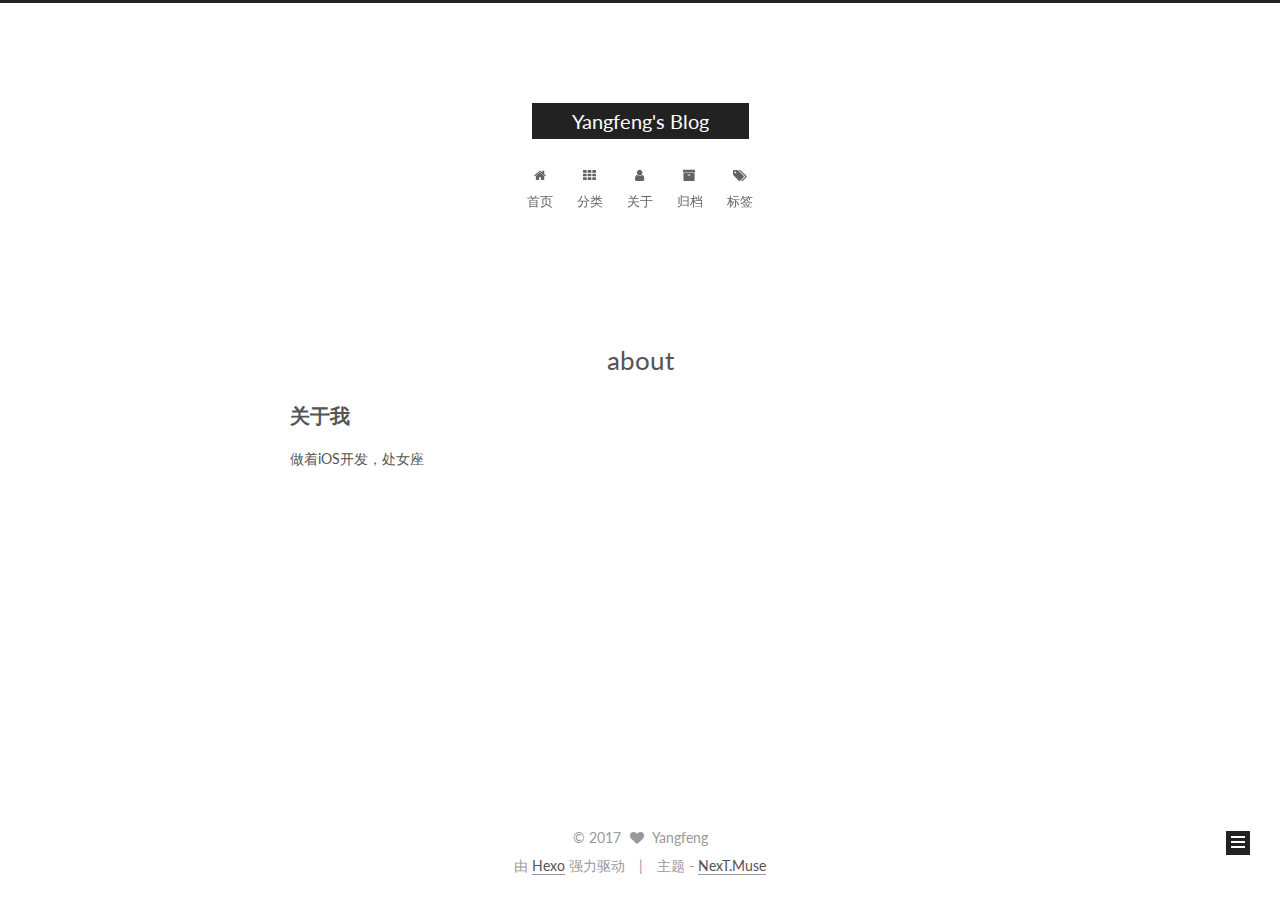
==== about/index.html @ 273f5081 "Site updated: 2017-03-14 10:47:16" ====
<!doctype html>



  


<html class="theme-next muse use-motion" lang="zh-Hans">
<head>
  <meta charset="UTF-8"/>
<meta http-equiv="X-UA-Compatible" content="IE=edge" />
<meta name="viewport" content="width=device-width, initial-scale=1, maximum-scale=1"/>



<meta http-equiv="Cache-Control" content="no-transform" />
<meta http-equiv="Cache-Control" content="no-siteapp" />















  
  
  <link href="/lib/fancybox/source/jquery.fancybox.css?v=2.1.5" rel="stylesheet" type="text/css" />




  
  
  
  

  
    
    
  

  

  

  

  

  
    
    
    <link href="//fonts.googleapis.com/css?family=Lato:300,300italic,400,400italic,700,700italic&subset=latin,latin-ext" rel="stylesheet" type="text/css">
  






<link href="/lib/font-awesome/css/font-awesome.min.css?v=4.6.2" rel="stylesheet" type="text/css" />

<link href="/css/main.css?v=5.1.0" rel="stylesheet" type="text/css" />


  <meta name="keywords" content="Hexo, NexT" />








  <link rel="shortcut icon" type="image/x-icon" href="/favicon.ico?v=5.1.0" />






<meta name="description" content="关于我做着iOS开发，处女座">
<meta property="og:type" content="website">
<meta property="og:title" content="about">
<meta property="og:url" content="http://yoursite.com/about/index.html">
<meta property="og:site_name" content="Yangfeng's Blog">
<meta property="og:description" content="关于我做着iOS开发，处女座">
<meta property="og:updated_time" content="2016-10-11T06:10:54.000Z">
<meta name="twitter:card" content="summary">
<meta name="twitter:title" content="about">
<meta name="twitter:description" content="关于我做着iOS开发，处女座">



<script type="text/javascript" id="hexo.configurations">
  var NexT = window.NexT || {};
  var CONFIG = {
    root: '/',
    scheme: 'Muse',
    sidebar: {"position":"left","display":"post","offset":12,"offset_float":0,"b2t":false,"scrollpercent":false},
    fancybox: true,
    motion: true,
    duoshuo: {
      userId: '0',
      author: '博主'
    },
    algolia: {
      applicationID: '',
      apiKey: '',
      indexName: '',
      hits: {"per_page":10},
      labels: {"input_placeholder":"Search for Posts","hits_empty":"We didn't find any results for the search: ${query}","hits_stats":"${hits} results found in ${time} ms"}
    }
  };
</script>



  <link rel="canonical" href="http://yoursite.com/about/"/>





  <title>
  

  
    about | Yangfeng's Blog
  
</title>
</head>

<body itemscope itemtype="http://schema.org/WebPage" lang="zh-Hans">

  














  
  
    
  

  <div class="container one-collumn sidebar-position-left  ">
    <div class="headband"></div>

    <header id="header" class="header" itemscope itemtype="http://schema.org/WPHeader">
      <div class="header-inner"><div class="site-brand-wrapper">
  <div class="site-meta ">
    

    <div class="custom-logo-site-title">
      <a href="/"  class="brand" rel="start">
        <span class="logo-line-before"><i></i></span>
        <span class="site-title">Yangfeng's Blog</span>
        <span class="logo-line-after"><i></i></span>
      </a>
    </div>
      
        <p class="site-subtitle"></p>
      
  </div>

  <div class="site-nav-toggle">
    <button>
      <span class="btn-bar"></span>
      <span class="btn-bar"></span>
      <span class="btn-bar"></span>
    </button>
  </div>
</div>

<nav class="site-nav">
  

  
    <ul id="menu" class="menu">
      
        
        <li class="menu-item menu-item-home">
          <a href="/" rel="section">
            
              <i class="menu-item-icon fa fa-fw fa-home"></i> <br />
            
            首页
          </a>
        </li>
      
        
        <li class="menu-item menu-item-categories">
          <a href="/categories" rel="section">
            
              <i class="menu-item-icon fa fa-fw fa-th"></i> <br />
            
            分类
          </a>
        </li>
      
        
        <li class="menu-item menu-item-about">
          <a href="/about" rel="section">
            
              <i class="menu-item-icon fa fa-fw fa-user"></i> <br />
            
            关于
          </a>
        </li>
      
        
        <li class="menu-item menu-item-archives">
          <a href="/archives" rel="section">
            
              <i class="menu-item-icon fa fa-fw fa-archive"></i> <br />
            
            归档
          </a>
        </li>
      
        
        <li class="menu-item menu-item-tags">
          <a href="/tags" rel="section">
            
              <i class="menu-item-icon fa fa-fw fa-tags"></i> <br />
            
            标签
          </a>
        </li>
      

      
    </ul>
  

  
</nav>



 </div>
    </header>

    <main id="main" class="main">
      <div class="main-inner">
        <div class="content-wrap">
          <div id="content" class="content">
            

  <div id="posts" class="posts-expand">
  <header class="post-header">

	<h1 class="post-title" itemprop="name headline">about</h1>



</header>

    
    
      <h2 id="关于我"><a href="#关于我" class="headerlink" title="关于我"></a>关于我</h2><p>做着iOS开发，处女座 </p>

    
  </div>

          
          </div>
          


          

        </div>
        
          
  
  <div class="sidebar-toggle">
    <div class="sidebar-toggle-line-wrap">
      <span class="sidebar-toggle-line sidebar-toggle-line-first"></span>
      <span class="sidebar-toggle-line sidebar-toggle-line-middle"></span>
      <span class="sidebar-toggle-line sidebar-toggle-line-last"></span>
    </div>
  </div>

  <aside id="sidebar" class="sidebar">
    <div class="sidebar-inner">

      

      

      <section class="site-overview sidebar-panel sidebar-panel-active">
        <div class="site-author motion-element" itemprop="author" itemscope itemtype="http://schema.org/Person">
          <img class="site-author-image" itemprop="image"
               src="/images/avatar.gif"
               alt="Yangfeng" />
          <p class="site-author-name" itemprop="name">Yangfeng</p>
           
              <p class="site-description motion-element" itemprop="description"></p>
          
        </div>
        <nav class="site-state motion-element">

          
            <div class="site-state-item site-state-posts">
              <a href="/archives">
                <span class="site-state-item-count">1</span>
                <span class="site-state-item-name">日志</span>
              </a>
            </div>
          

          

          

        </nav>

        

        <div class="links-of-author motion-element">
          
        </div>

        
        

        
        

        


      </section>

      

      

    </div>
  </aside>


        
      </div>
    </main>

    <footer id="footer" class="footer">
      <div class="footer-inner">
        <div class="copyright" >
  
  &copy; 
  <span itemprop="copyrightYear">2017</span>
  <span class="with-love">
    <i class="fa fa-heart"></i>
  </span>
  <span class="author" itemprop="copyrightHolder">Yangfeng</span>
</div>


<div class="powered-by">
  由 <a class="theme-link" href="https://hexo.io">Hexo</a> 强力驱动
</div>

<div class="theme-info">
  主题 -
  <a class="theme-link" href="https://github.com/iissnan/hexo-theme-next">
    NexT.Muse
  </a>
</div>


        

        
      </div>
    </footer>

    
      <div class="back-to-top">
        <i class="fa fa-arrow-up"></i>
        
      </div>
    
    
  </div>

  

<script type="text/javascript">
  if (Object.prototype.toString.call(window.Promise) !== '[object Function]') {
    window.Promise = null;
  }
</script>









  




  
  <script type="text/javascript" src="/lib/jquery/index.js?v=2.1.3"></script>

  
  <script type="text/javascript" src="/lib/fastclick/lib/fastclick.min.js?v=1.0.6"></script>

  
  <script type="text/javascript" src="/lib/jquery_lazyload/jquery.lazyload.js?v=1.9.7"></script>

  
  <script type="text/javascript" src="/lib/velocity/velocity.min.js?v=1.2.1"></script>

  
  <script type="text/javascript" src="/lib/velocity/velocity.ui.min.js?v=1.2.1"></script>

  
  <script type="text/javascript" src="/lib/fancybox/source/jquery.fancybox.pack.js?v=2.1.5"></script>


  


  <script type="text/javascript" src="/js/src/utils.js?v=5.1.0"></script>

  <script type="text/javascript" src="/js/src/motion.js?v=5.1.0"></script>



  
  

  

  


  <script type="text/javascript" src="/js/src/bootstrap.js?v=5.1.0"></script>



  



  




	





  





  





  



  
  

  

  

  

  


  

</body>
</html>
---- css/main.css ----
/* normalize.css v3.0.2 | MIT License | git.io/normalize */
html {
  font-family: sans-serif; /* 1 */
  -ms-text-size-adjust: 100%; /* 2 */
  -webkit-text-size-adjust: 100%; /* 2 */
}
body {
  margin: 0;
}
article,
aside,
details,
figcaption,
figure,
footer,
header,
hgroup,
main,
menu,
nav,
section,
summary {
  display: block;
}
audio,
canvas,
progress,
video {
  display: inline-block; /* 1 */
  vertical-align: baseline; /* 2 */
}
audio:not([controls]) {
  display: none;
  height: 0;
}
[hidden],
template {
  display: none;
}
a {
  background-color: transparent;
}
a:active,
a:hover {
  outline: 0;
}
abbr[title] {
  border-bottom: 1px dotted;
}
b,
strong {
  font-weight: bold;
}
dfn {
  font-style: italic;
}
h1 {
  font-size: 2em;
  margin: 0.67em 0;
}
mark {
  background: #ff0;
  color: #000;
}
small {
  font-size: 80%;
}
sub,
sup {
  font-size: 75%;
  line-height: 0;
  position: relative;
  vertical-align: baseline;
}
sup {
  top: -0.5em;
}
sub {
  bottom: -0.25em;
}
img {
  border: 0;
}
svg:not(:root) {
  overflow: hidden;
}
figure {
  margin: 1em 40px;
}
hr {
  -moz-box-sizing: content-box;
  box-sizing: content-box;
  height: 0;
}
pre {
  overflow: auto;
}
code,
kbd,
pre,
samp {
  font-family: monospace, monospace;
  font-size: 1em;
}
button,
input,
optgroup,
select,
textarea {
  color: inherit; /* 1 */
  font: inherit; /* 2 */
  margin: 0; /* 3 */
}
button {
  overflow: visible;
}
button,
select {
  text-transform: none;
}
button,
html input[type="button"],
input[type="reset"],
input[type="submit"] {
  -webkit-appearance: button; /* 2 */
  cursor: pointer; /* 3 */
}
button[disabled],
html input[disabled] {
  cursor: default;
}
button::-moz-focus-inner,
input::-moz-focus-inner {
  border: 0;
  padding: 0;
}
input {
  line-height: normal;
}
input[type="checkbox"],
input[type="radio"] {
  box-sizing: border-box; /* 1 */
  padding: 0; /* 2 */
}
input[type="number"]::-webkit-inner-spin-button,
input[type="number"]::-webkit-outer-spin-button {
  height: auto;
}
input[type="search"] {
  -webkit-appearance: textfield; /* 1 */
  -moz-box-sizing: content-box;
  -webkit-box-sizing: content-box; /* 2 */
  box-sizing: content-box;
}
input[type="search"]::-webkit-search-cancel-button,
input[type="search"]::-webkit-search-decoration {
  -webkit-appearance: none;
}
fieldset {
  border: 1px solid #c0c0c0;
  margin: 0 2px;
  padding: 0.35em 0.625em 0.75em;
}
legend {
  border: 0; /* 1 */
  padding: 0; /* 2 */
}
textarea {
  overflow: auto;
}
optgroup {
  font-weight: bold;
}
table {
  border-collapse: collapse;
  border-spacing: 0;
}
td,
th {
  padding: 0;
}
::selection {
  background: #262a30;
  color: #fff;
}
body {
  position: relative;
  font-family: 'Lato', "PingFang SC", "Microsoft YaHei", sans-serif;
  font-size: 14px;
  line-height: 2;
  color: #555;
  background: #fff;
}
@media (max-width: 767px) {
  body {
    padding-right: 0 !important;
  }
}
@media (min-width: 768px) and (max-width: 991px) {
  body {
    padding-right: 0 !important;
  }
}
@media (min-width: 1600px) {
  body {
    font-size: 16px;
  }
}
h1,
h2,
h3,
h4,
h5,
h6 {
  margin: 0;
  padding: 0;
  font-weight: bold;
  line-height: 1.5;
  font-family: 'Lato', "PingFang SC", "Microsoft YaHei", sans-serif;
}
h2,
h3,
h4,
h5,
h6 {
  margin: 20px 0 15px;
}
h1 {
  font-size: 22px;
}
@media (max-width: 767px) {
  h1 {
    font-size: 18px;
  }
}
h2 {
  font-size: 20px;
}
@media (max-width: 767px) {
  h2 {
    font-size: 16px;
  }
}
h3 {
  font-size: 18px;
}
@media (max-width: 767px) {
  h3 {
    font-size: 14px;
  }
}
h4 {
  font-size: 16px;
}
@media (max-width: 767px) {
  h4 {
    font-size: 12px;
  }
}
h5 {
  font-size: 14px;
}
@media (max-width: 767px) {
  h5 {
    font-size: 10px;
  }
}
h6 {
  font-size: 12px;
}
@media (max-width: 767px) {
  h6 {
    font-size: 8px;
  }
}
p {
  margin: 0 0 25px 0;
}
a {
  color: #555;
  text-decoration: none;
  border-bottom: 1px solid #999;
  word-wrap: break-word;
}
a:hover {
  color: #222;
  border-bottom-color: #222;
}
blockquote {
  margin: 0;
  padding: 0;
}
img {
  display: block;
  margin: auto;
  max-width: 100%;
  height: auto;
}
hr {
  margin: 40px 0;
  height: 3px;
  border: none;
  background-color: #ddd;
  background-image: repeating-linear-gradient(-45deg, #fff, #fff 4px, transparent 4px, transparent 8px);
}
blockquote {
  padding: 0 15px;
  color: #666;
  border-left: 4px solid #ddd;
}
blockquote cite::before {
  content: "-";
  padding: 0 5px;
}
dt {
  font-weight: 700;
}
dd {
  margin: 0;
  padding: 0;
}
.text-left {
  text-align: left;
}
.text-center {
  text-align: center;
}
.text-right {
  text-align: right;
}
.text-justify {
  text-align: justify;
}
.text-nowrap {
  white-space: nowrap;
}
.text-lowercase {
  text-transform: lowercase;
}
.text-uppercase {
  text-transform: uppercase;
}
.text-capitalize {
  text-transform: capitalize;
}
.center-block {
  display: block;
  margin-left: auto;
  margin-right: auto;
}
.clearfix:before,
.clearfix:after {
  content: " ";
  display: table;
}
.clearfix:after {
  clear: both;
}
.pullquote {
  width: 45%;
}
.pullquote.left {
  float: left;
  margin-left: 5px;
  margin-right: 10px;
}
.pullquote.right {
  float: right;
  margin-left: 10px;
  margin-right: 5px;
}
.affix.affix.affix {
  position: fixed;
}
.translation {
  margin-top: -20px;
  font-size: 14px;
  color: #999;
}
.scrollbar-measure {
  width: 100px;
  height: 100px;
  overflow: scroll;
  position: absolute;
  top: -9999px;
}
.use-motion .motion-element {
  opacity: 0;
}
table {
  margin: 20px 0;
  width: 100%;
  border-collapse: collapse;
  border-spacing: 0;
  border: 1px solid #ddd;
  font-size: 14px;
  table-layout: fixed;
  word-wrap: break-all;
}
table>tbody>tr:nth-of-type(odd) {
  background-color: #f9f9f9;
}
table>tbody>tr:hover {
  background-color: #f5f5f5;
}
caption,
th,
td {
  padding: 8px;
  text-align: left;
  vertical-align: middle;
  font-weight: normal;
}
th,
td {
  border-bottom: 3px solid #ddd;
  border-right: 1px solid #eee;
}
th {
  padding-bottom: 10px;
  font-weight: 700;
}
td {
  border-bottom-width: 1px;
}
html,
body {
  height: 100%;
}
.container {
  position: relative;
  min-height: 100%;
}
.header-inner {
  margin: 0 auto;
  padding: 100px 0 70px;
  width: 700px;
}
@media (min-width: 1600px) {
  .container .header-inner {
    width: 900px;
  }
}
.main {
  padding-bottom: 150px;
}
.main-inner {
  margin: 0 auto;
  width: 700px;
}
@media (min-width: 1600px) {
  .container .main-inner {
    width: 900px;
  }
}
.footer {
  position: absolute;
  left: 0;
  bottom: 0;
  width: 100%;
  min-height: 50px;
}
.footer-inner {
  box-sizing: border-box;
  margin: 20px auto;
  width: 700px;
}
@media (min-width: 1600px) {
  .container .footer-inner {
    width: 900px;
  }
}
pre,
.highlight {
  overflow: auto;
  margin: 20px 0;
  padding: 0;
  font-size: 13px;
  color: #4d4d4c;
  background: #f7f7f7;
  line-height: 1.6;
}
pre,
code {
  font-family: consolas, Menlo, "PingFang SC", "Microsoft YaHei", monospace;
}
code {
  padding: 2px 4px;
  word-wrap: break-word;
  color: #555;
  background: #eee;
  border-radius: 3px;
  font-size: 13px;
}
pre code {
  padding: 0;
  color: #4d4d4c;
  background: none;
  text-shadow: none;
}
.highlight {
  border-radius: 1px;
}
.highlight pre {
  border: none;
  margin: 0;
  padding: 10px 0;
}
.highlight table {
  margin: 0;
  width: auto;
  border: none;
}
.highlight td {
  border: none;
  padding: 0;
}
.highlight figcaption {
  font-size: 1em;
  color: #4d4d4c;
  line-height: 1em;
  margin-bottom: 1em;
}
.highlight figcaption:before,
.highlight figcaption:after {
  content: " ";
  display: table;
}
.highlight figcaption:after {
  clear: both;
}
.highlight figcaption a {
  float: right;
  color: #4d4d4c;
}
.highlight figcaption a:hover {
  border-bottom-color: #4d4d4c;
}
.highlight .gutter pre {
  padding-left: 10px;
  padding-right: 10px;
  color: #869194;
  text-align: right;
  background-color: #eff2f3;
}
.highlight .code pre {
  padding-left: 10px;
  padding-right: 10px;
  background-color: #f7f7f7;
}
.highlight .line {
  height: 20px;
}
.gutter {
  -webkit-user-select: none;
  -moz-user-select: none;
  -ms-user-select: none;
  user-select: none;
}
.gist table {
  width: auto;
}
.gist table td {
  border: none;
}
pre .deletion {
  background: #fdd;
}
pre .addition {
  background: #dfd;
}
pre .meta {
  color: #8959a8;
}
pre .comment {
  color: #8e908c;
}
pre .variable,
pre .attribute,
pre .tag,
pre .regexp,
pre .ruby .constant,
pre .xml .tag .title,
pre .xml .pi,
pre .xml .doctype,
pre .html .doctype,
pre .css .id,
pre .css .class,
pre .css .pseudo {
  color: #c82829;
}
pre .number,
pre .preprocessor,
pre .built_in,
pre .literal,
pre .params,
pre .constant,
pre .command {
  color: #f5871f;
}
pre .ruby .class .title,
pre .css .rules .attribute,
pre .string,
pre .value,
pre .inheritance,
pre .header,
pre .ruby .symbol,
pre .xml .cdata,
pre .special,
pre .number,
pre .formula {
  color: #718c00;
}
pre .title,
pre .css .hexcolor {
  color: #3e999f;
}
pre .function,
pre .python .decorator,
pre .python .title,
pre .ruby .function .title,
pre .ruby .title .keyword,
pre .perl .sub,
pre .javascript .title,
pre .coffeescript .title {
  color: #4271ae;
}
pre .keyword,
pre .javascript .function {
  color: #8959a8;
}
.full-image.full-image.full-image {
  border: none;
  max-width: 100%;
  width: auto;
  margin: 20px auto;
}
@media (min-width: 992px) {
  .full-image.full-image.full-image {
    max-width: none;
    width: 110%;
    margin: 25px -5%;
  }
}
.blockquote-center,
.page-home .post-type-quote blockquote,
.page-post-detail .post-type-quote blockquote {
  position: relative;
  margin: 40px 0;
  padding: 0;
  border-left: none;
  text-align: center;
}
.blockquote-center::before,
.page-home .post-type-quote blockquote::before,
.page-post-detail .post-type-quote blockquote::before,
.blockquote-center::after,
.page-home .post-type-quote blockquote::after,
.page-post-detail .post-type-quote blockquote::after {
  position: absolute;
  content: ' ';
  display: block;
  width: 100%;
  height: 24px;
  opacity: 0.2;
  background-repeat: no-repeat;
  background-position: 0 -6px;
  background-size: 22px 22px;
}
.blockquote-center::before,
.page-home .post-type-quote blockquote::before,
.page-post-detail .post-type-quote blockquote::before {
  top: -20px;
  background-image: url("../images/quote-l.svg");
  border-top: 1px solid #ccc;
}
.blockquote-center::after,
.page-home .post-type-quote blockquote::after,
.page-post-detail .post-type-quote blockquote::after {
  bottom: -20px;
  background-image: url("../images/quote-r.svg");
  border-bottom: 1px solid #ccc;
  background-position: 100% 8px;
}
.blockquote-center p,
.page-home .post-type-quote blockquote p,
.page-post-detail .post-type-quote blockquote p,
.blockquote-center div,
.page-home .post-type-quote blockquote div,
.page-post-detail .post-type-quote blockquote div {
  text-align: center;
}
.post .post-body .group-picture img {
  box-sizing: border-box;
  padding: 0 3px;
  border: none;
}
.post .group-picture-row {
  overflow: hidden;
  margin-top: 6px;
}
.post .group-picture-row:first-child {
  margin-top: 0;
}
.post .group-picture-column {
  float: left;
}
.page-post-detail .post-body .group-picture-column {
  float: none;
  margin-top: 10px;
  width: auto !important;
}
.page-post-detail .post-body .group-picture-column img {
  margin: 0 auto;
}
.page-archive .group-picture-container {
  overflow: hidden;
}
.page-archive .group-picture-row {
  float: left;
}
.page-archive .group-picture-row:first-child {
  margin-top: 6px;
}
.page-archive .group-picture-column {
  max-width: 150px;
  max-height: 150px;
}
.note {
  padding: 20px;
  margin: 20px 0;
  border: 1px solid #eee;
  border-left-width: 5px;
  border-radius: 3px;
}
.note h2,
.note h3,
.note h4,
.note h5,
.note h6 {
  margin-top: 0;
  margin-bottom: 5px;
}
.note p:last-child {
  margin-bottom: 0;
}
.note code {
  border-radius: 3px;
}
.note+.note {
  margin-top: -5px;
}
.default {
  border-left-color: #777;
}
.default h2,
.default h3,
.default h4,
.default h5,
.default h6 {
  color: #777;
}
.primary {
  border-left-color: #428bca;
}
.primary h2,
.primary h3,
.primary h4,
.primary h5,
.primary h6 {
  color: #428bca;
}
.success {
  border-left-color: #5cb85c;
}
.success h2,
.success h3,
.success h4,
.success h5,
.success h6 {
  color: #5cb85c;
}
.danger {
  border-left-color: #d9534f;
}
.danger h2,
.danger h3,
.danger h4,
.danger h5,
.danger h6 {
  color: #d9534f;
}
.warning {
  border-left-color: #f0ad4e;
}
.warning h2,
.warning h3,
.warning h4,
.warning h5,
.warning h6 {
  color: #f0ad4e;
}
.info {
  border-left-color: #5bc0de;
}
.info h2,
.info h3,
.info h4,
.info h5,
.info h6 {
  color: #5bc0de;
}
.btn {
  display: inline-block;
  padding: 0 20px;
  font-size: 14px;
  color: #fff;
  background: #222;
  border: 2px solid #222;
  text-decoration: none;
  border-radius: 0;
  transition-property: background-color;
  transition-duration: 0.2s;
  transition-timing-function: ease-in-out;
  transition-delay: 0s;
}
.btn:hover,
.post-button .btn:hover {
  border-color: #222;
  color: #222;
  background: #fff;
}
.btn-bar {
  display: block;
  width: 22px;
  height: 2px;
  background: #555;
  border-radius: 1px;
}
.btn-bar+.btn-bar {
  margin-top: 4px;
}
.pagination {
  margin: 120px 0 40px;
  text-align: center;
  border-top: 1px solid #eee;
}
.page-number-basic,
.pagination .prev,
.pagination .next,
.pagination .page-number,
.pagination .space {
  display: inline-block;
  position: relative;
  top: -1px;
  margin: 0 10px;
  padding: 0 10px;
  line-height: 30px;
}
@media (max-width: 767px) {
  .page-number-basic,
  .pagination .prev,
  .pagination .next,
  .pagination .page-number,
  .pagination .space {
    margin: 0 5px;
  }
}
.pagination .prev,
.pagination .next,
.pagination .page-number {
  border-bottom: 0;
  border-top: 1px solid #eee;
  transition-property: border-color;
  transition-duration: 0.2s;
  transition-timing-function: ease-in-out;
  transition-delay: 0s;
}
.pagination .prev:hover,
.pagination .next:hover,
.pagination .page-number:hover {
  border-top-color: #222;
}
.pagination .space {
  padding: 0;
  margin: 0;
}
.pagination .prev {
  margin-left: 0;
}
.pagination .next {
  margin-right: 0;
}
.pagination .page-number.current {
  color: #fff;
  background: #ccc;
  border-top-color: #ccc;
}
@media (max-width: 767px) {
  .pagination {
    border-top: none;
  }
  .pagination .prev,
  .pagination .next,
  .pagination .page-number {
    margin-bottom: 10px;
    border-top: 0;
    border-bottom: 1px solid #eee;
  }
  .pagination .prev:hover,
  .pagination .next:hover,
  .pagination .page-number:hover {
    border-bottom-color: #222;
  }
}
.comments {
  margin: 60px 20px 0;
}
.tag-cloud {
  text-align: center;
}
.tag-cloud a {
  display: inline-block;
  margin: 10px;
}
.back-to-top {
  box-sizing: border-box;
  position: fixed;
  bottom: -100px;
  right: 30px;
  z-index: 1050;
  padding: 0 6px;
  width: 24px;
  background: #222;
  font-size: 12px;
  opacity: 1;
  color: #fff;
  cursor: pointer;
  text-align: center;
  -webkit-transform: translateZ(0);
  transition-property: bottom;
  transition-duration: 0.2s;
  transition-timing-function: ease-in-out;
  transition-delay: 0s;
}
@media (max-width: 767px) {
  .back-to-top {
    display: none;
  }
}
@media (min-width: 768px) and (max-width: 991px) {
  .back-to-top {
    display: none;
  }
}
.back-to-top.back-to-top-on {
  bottom: 19px;
}
.header {
  background: #fff;
}
.header-inner {
  position: relative;
}
.headband {
  height: 3px;
  background: #222;
}
.site-meta {
  margin: 0;
  text-align: center;
}
@media (max-width: 767px) {
  .site-meta {
    text-align: center;
  }
}
.brand {
  position: relative;
  display: inline-block;
  padding: 0 40px;
  color: #fff;
  background: #222;
  border-bottom: none;
}
.brand:hover {
  color: #fff;
}
.logo {
  display: inline-block;
  margin-right: 5px;
  line-height: 36px;
  vertical-align: top;
}
.site-title {
  display: inline-block;
  vertical-align: top;
  line-height: 36px;
  font-size: 20px;
  font-weight: normal;
  font-family: 'Lato', "PingFang SC", "Microsoft YaHei", sans-serif;
}
.site-subtitle {
  margin-top: 10px;
  font-size: 13px;
  color: #999;
}
.use-motion .brand {
  opacity: 0;
}
.use-motion .logo,
.use-motion .site-title,
.use-motion .site-subtitle {
  opacity: 0;
  position: relative;
  top: -10px;
}
.site-nav-toggle {
  display: none;
  position: absolute;
  top: 10px;
  left: 10px;
}
@media (max-width: 767px) {
  .site-nav-toggle {
    display: block;
  }
}
.site-nav-toggle button {
  margin-top: 2px;
  padding: 9px 10px;
  background: transparent;
  border: none;
}
@media (max-width: 767px) {
  .site-nav {
    display: none;
    margin: 0 -10px;
    padding: 0 10px;
    clear: both;
    border-top: 1px solid #ddd;
  }
}
@media (min-width: 768px) and (max-width: 991px) {
  .site-nav {
    display: block !important;
  }
}
@media (min-width: 992px) {
  .site-nav {
    display: block !important;
  }
}
.menu {
  margin-top: 20px;
  padding-left: 0;
  text-align: center;
}
.menu .menu-item {
  display: inline-block;
  margin: 0 10px;
  list-style: none;
}
@media screen and (max-width: 767px) {
  .menu .menu-item {
    margin-top: 10px;
  }
}
.menu .menu-item a {
  display: block;
  font-size: 13px;
  line-height: inherit;
  border-bottom: 1px solid transparent;
  transition-property: border-color;
  transition-duration: 0.2s;
  transition-timing-function: ease-in-out;
  transition-delay: 0s;
}
.menu .menu-item a:hover {
  border-bottom-color: #222;
}
.menu .menu-item .fa {
  margin-right: 5px;
}
.use-motion .menu-item {
  opacity: 0;
}
.post-body {
  font-family: 'Lato', "PingFang SC", "Microsoft YaHei", sans-serif;
}
@media (max-width: 767px) {
  .post-body {
    word-break: break-word;
  }
}
.post-body .fancybox img {
  display: block !important;
  margin: 0 auto;
  cursor: pointer;
  cursor: zoom-in;
  cursor: -webkit-zoom-in;
}
.post-body .image-caption,
.post-body .figure .caption {
  margin: 10px auto 15px;
  text-align: center;
  font-size: 14px;
  color: #999;
  font-weight: bold;
  line-height: 1;
}
.post-sticky-flag {
  display: inline-block;
  font-size: 16px;
  -ms-transform: rotate(30deg);
  -webkit-transform: rotate(30deg);
  -moz-transform: rotate(30deg);
  -ms-transform: rotate(30deg);
  -o-transform: rotate(30deg);
  transform: rotate(30deg);
}
.posts-expand {
  padding-top: 40px;
}
@media (max-width: 767px) {
  .posts-expand {
    margin: 0 20px;
  }
  .post-body pre,
  .post-body .highlight {
    padding: 10px;
  }
  .post-body pre .gutter pre,
  .post-body .highlight .gutter pre {
    padding-right: 10px;
  }
}
@media (min-width: 992px) {
  .posts-expand .post-body {
    text-align: justify;
  }
}
.posts-expand .post-body h2,
.posts-expand .post-body h3,
.posts-expand .post-body h4,
.posts-expand .post-body h5,
.posts-expand .post-body h6 {
  padding-top: 10px;
}
.posts-expand .post-body h2 .header-anchor,
.posts-expand .post-body h3 .header-anchor,
.posts-expand .post-body h4 .header-anchor,
.posts-expand .post-body h5 .header-anchor,
.posts-expand .post-body h6 .header-anchor {
  float: right;
  margin-left: 10px;
  color: #ccc;
  border-bottom-style: none;
  visibility: hidden;
}
.posts-expand .post-body h2 .header-anchor:hover,
.posts-expand .post-body h3 .header-anchor:hover,
.posts-expand .post-body h4 .header-anchor:hover,
.posts-expand .post-body h5 .header-anchor:hover,
.posts-expand .post-body h6 .header-anchor:hover {
  color: inherit;
}
.posts-expand .post-body h2:hover .header-anchor,
.posts-expand .post-body h3:hover .header-anchor,
.posts-expand .post-body h4:hover .header-anchor,
.posts-expand .post-body h5:hover .header-anchor,
.posts-expand .post-body h6:hover .header-anchor {
  visibility: visible;
}
.posts-expand .post-body ul li {
  list-style: circle;
}
.posts-expand .post-body img {
  box-sizing: border-box;
  margin: auto;
  padding: 3px;
  border: 1px solid #ddd;
}
.posts-expand .fancybox img {
  margin: 0 auto;
}
@media (max-width: 767px) {
  .posts-collapse {
    margin: 0 20px;
  }
  .posts-collapse .post-title,
  .posts-collapse .post-meta {
    display: block;
    width: auto;
    text-align: left;
  }
}
.posts-collapse {
  position: relative;
  z-index: 1010;
  margin-left: 55px;
}
.posts-collapse::after {
  content: " ";
  position: absolute;
  top: 20px;
  left: 0;
  margin-left: -2px;
  width: 4px;
  height: 100%;
  background: #f5f5f5;
  z-index: -1;
}
@media (max-width: 767px) {
  .posts-collapse {
    margin: 0 20px;
  }
}
.posts-collapse .collection-title {
  position: relative;
  margin: 60px 0;
}
.posts-collapse .collection-title h2 {
  margin-left: 20px;
}
.posts-collapse .collection-title small {
  color: #bbb;
}
.posts-collapse .collection-title::before {
  content: " ";
  position: absolute;
  left: 0;
  top: 50%;
  margin-left: -4px;
  margin-top: -4px;
  width: 8px;
  height: 8px;
  background: #bbb;
  border-radius: 50%;
}
.posts-collapse .post {
  margin: 30px 0;
}
.posts-collapse .post-header {
  position: relative;
  transition-duration: 0.2s;
  transition-timing-function: ease-in-out;
  transition-delay: 0s;
  transition-property: border;
  border-bottom: 1px dashed #ccc;
}
.posts-collapse .post-header::before {
  content: " ";
  position: absolute;
  left: 0;
  top: 12px;
  width: 6px;
  height: 6px;
  margin-left: -4px;
  background: #bbb;
  border-radius: 50%;
  border: 1px solid #fff;
  transition-duration: 0.2s;
  transition-timing-function: ease-in-out;
  transition-delay: 0s;
  transition-property: background;
}
.posts-collapse .post-header:hover {
  border-bottom-color: #666;
}
.posts-collapse .post-header:hover::before {
  background: #222;
}
.posts-collapse .post-meta {
  position: absolute;
  font-size: 12px;
  left: 20px;
  top: 5px;
}
.posts-collapse .post-comments-count {
  display: none;
}
.posts-collapse .post-title {
  margin-left: 60px;
  font-size: 16px;
  font-weight: normal;
  line-height: inherit;
}
.posts-collapse .post-title::after {
  margin-left: 3px;
  opacity: 0.6;
}
.posts-collapse .post-title a {
  color: #666;
  border-bottom: none;
}
.page-home .post-type-quote .post-header,
.page-post-detail .post-type-quote .post-header,
.page-home .post-type-quote .post-tags,
.page-post-detail .post-type-quote .post-tags {
  display: none;
}
.posts-expand .post-title {
  font-size: 26px;
  text-align: center;
  word-break: break-word;
  font-weight: 400;
}
@media (max-width: 767px) {
  .posts-expand .post-title {
    font-size: 22px;
  }
}
.posts-expand .post-title-link {
  display: inline-block;
  position: relative;
  color: #555;
  border-bottom: none;
  line-height: 1.2;
  vertical-align: top;
}
.posts-expand .post-title-link::before {
  content: "";
  position: absolute;
  width: 100%;
  height: 2px;
  bottom: 0;
  left: 0;
  background-color: #000;
  visibility: hidden;
  -webkit-transform: scaleX(0);
  -moz-transform: scaleX(0);
  -ms-transform: scaleX(0);
  -o-transform: scaleX(0);
  transform: scaleX(0);
  transition-duration: 0.2s;
  transition-timing-function: ease-in-out;
  transition-delay: 0s;
}
.posts-expand .post-title-link:hover::before {
  visibility: visible;
  -webkit-transform: scaleX(1);
  -moz-transform: scaleX(1);
  -ms-transform: scaleX(1);
  -o-transform: scaleX(1);
  transform: scaleX(1);
}
.posts-expand .post-title-link .fa {
  font-size: 16px;
}
.posts-expand .post-meta {
  margin: 3px 0 60px 0;
  color: #999;
  font-family: 'Lato', "PingFang SC", "Microsoft YaHei", sans-serif;
  font-size: 12px;
  text-align: center;
}
.posts-expand .post-meta .post-category-list {
  display: inline-block;
  margin: 0;
  padding: 3px;
}
.posts-expand .post-meta .post-category-list-link {
  color: #999;
}
.posts-expand .post-meta .post-description {
  font-size: 14px;
  margin-top: 2px;
}
.post-meta-divider {
  margin: 0 0.5em;
}
.post-meta-item-icon {
  margin-right: 3px;
}
@media (min-width: 768px) and (max-width: 991px) {
  .post-meta-item-icon {
    display: inline-block;
  }
}
@media (max-width: 767px) {
  .post-meta-item-icon {
    display: inline-block;
  }
}
@media (min-width: 768px) and (max-width: 991px) {
  .post-meta-item-text {
    display: none;
  }
}
@media (max-width: 767px) {
  .post-meta-item-text {
    display: none;
  }
}
@media (max-width: 767px) {
  .posts-expand .post-comments-count {
    display: none;
  }
}
.social-like {
  font-size: 14px;
  height: 20px;
  text-align: center;
  border-top: 1px solid #eee;
  padding-top: 9px;
  margin-top: 45px;
  display: flex;
  justify-content: center;
}
.vk_like {
  width: 85px;
  height: 21px;
  padding-top: 7px;
  align-self: center;
}
.fb_like {
  height: 30px;
  align-self: center;
}
.post-button {
  margin-top: 50px;
}
.post-button .btn {
  color: #fff;
  font-size: 14px;
  background: #222;
  border-radius: 0;
  line-height: 2;
  margin: 0 4px 8px 4px;
}
.post-button .fa-fw {
  width: 1.285714285714286em;
  text-align: left;
}
.posts-expand .post-tags {
  margin-top: 40px;
  text-align: center;
}
.posts-expand .post-tags a {
  display: inline-block;
  margin-right: 10px;
  font-size: 13px;
}
.post-nav {
  display: table;
  margin-top: 15px;
  width: 100%;
  border-top: 1px solid #eee;
}
.post-nav-divider {
  display: table-cell;
  width: 10%;
}
.post-nav-item {
  display: table-cell;
  padding: 10px 0 0 0;
  width: 45%;
  vertical-align: top;
}
.post-nav-item a {
  position: relative;
  display: block;
  line-height: 25px;
  font-size: 14px;
  color: #555;
  border-bottom: none;
}
.post-nav-item a:hover {
  color: #222;
  border-bottom: none;
}
.post-nav-item a:active {
  top: 2px;
}
.post-nav-item .fa {
  position: absolute;
  top: 8px;
  left: 0;
  font-size: 12px;
}
.post-nav-next a {
  padding-left: 15px;
}
.post-nav-prev {
  text-align: right;
}
.post-nav-prev a {
  padding-right: 15px;
}
.post-nav-prev .fa {
  right: 0;
  left: auto;
}
.posts-expand .post-eof {
  display: block;
  margin: 80px auto 60px;
  width: 8%;
  height: 1px;
  background: #ccc;
  text-align: center;
}
.post:last-child .post-eof.post-eof.post-eof {
  display: none;
}
.post-gallery {
  display: table;
  table-layout: fixed;
  width: 100%;
  border-collapse: separate;
}
.post-gallery-row {
  display: table-row;
}
.post-gallery .post-gallery-img {
  display: table-cell;
  text-align: center;
  vertical-align: middle;
  border: none;
}
.post-gallery .post-gallery-img img {
  max-width: 100%;
  max-height: 100%;
  border: none;
}
.fancybox-close,
.fancybox-close:hover {
  border: none;
}
.sidebar {
  position: fixed;
  right: 0;
  top: 0;
  bottom: 0;
  width: 0;
  z-index: 1040;
  box-shadow: inset 0 2px 6px #000;
  background: #222;
  -webkit-transform: translateZ(0);
}
.sidebar a {
  color: #999;
  border-bottom-color: #555;
}
.sidebar a:hover {
  color: #eee;
}
@media (min-width: 768px) and (max-width: 991px) {
  .sidebar {
    display: none !important;
  }
}
@media (max-width: 767px) {
  .sidebar {
    display: none !important;
  }
}
.sidebar-inner {
  position: relative;
  padding: 20px 10px;
  color: #999;
  text-align: center;
}
.sidebar-toggle {
  position: fixed;
  right: 30px;
  bottom: 45px;
  width: 14px;
  height: 14px;
  padding: 5px;
  background: #222;
  line-height: 0;
  z-index: 1050;
  cursor: pointer;
  -webkit-transform: translateZ(0);
}
@media (min-width: 768px) and (max-width: 991px) {
  .sidebar-toggle {
    display: none;
  }
}
@media (max-width: 767px) {
  .sidebar-toggle {
    display: none;
  }
}
.sidebar-toggle-line {
  position: relative;
  display: inline-block;
  vertical-align: top;
  height: 2px;
  width: 100%;
  background: #fff;
  margin-top: 3px;
}
.sidebar-toggle-line:first-child {
  margin-top: 0;
}
.site-author-image {
  display: block;
  margin: 0 auto;
  padding: 2px;
  max-width: 96px;
  height: auto;
  border: 2px solid #333;
}
.site-author-name {
  margin: 5px 0 0;
  text-align: center;
  color: #f5f5f5;
  font-weight: normal;
}
.site-description {
  margin-top: 5px;
  text-align: center;
  font-size: 14px;
  color: #999;
}
.site-state {
  overflow: hidden;
  line-height: 1.4;
  white-space: nowrap;
  text-align: center;
}
.site-state-item {
  display: inline-block;
  padding: 0 15px;
  border-left: 1px solid #333;
}
.site-state-item:first-child {
  border-left: none;
}
.site-state-item a {
  border-bottom: none;
}
.site-state-item-count {
  display: block;
  text-align: center;
  color: inherit;
  font-weight: 600;
  font-size: 18px;
}
.site-state-item-name {
  font-size: 13px;
  color: inherit;
}
.feed-link {
  margin-top: 20px;
}
.feed-link a {
  display: inline-block;
  padding: 0 15px;
  color: #fc6423;
  border: 1px solid #fc6423;
  border-radius: 4px;
}
.feed-link a i {
  color: #fc6423;
  font-size: 14px;
}
.feed-link a:hover {
  color: #fff;
  background: #fc6423;
}
.feed-link a:hover i {
  color: #fff;
}
.links-of-author {
  margin-top: 20px;
}
.links-of-author a {
  display: inline-block;
  vertical-align: middle;
  margin-right: 10px;
  margin-bottom: 10px;
  border-bottom-color: #555;
  font-size: 13px;
}
.links-of-author a:before {
  display: inline-block;
  vertical-align: middle;
  margin-right: 3px;
  content: " ";
  width: 4px;
  height: 4px;
  border-radius: 50%;
  background: #ffe04b;
}
.links-of-blogroll {
  font-size: 13px;
}
.links-of-blogroll-title {
  margin-top: 20px;
  font-size: 14px;
  font-weight: 600;
}
.links-of-blogroll-list {
  margin: 0;
  padding: 0;
  list-style: none;
}
.links-of-blogroll-item {
  padding: 2px 10px;
}
.sidebar-nav {
  margin: 0 0 20px;
  padding-left: 0;
}
.sidebar-nav li {
  display: inline-block;
  cursor: pointer;
  border-bottom: 1px solid transparent;
  font-size: 14px;
  color: #555;
}
.sidebar-nav li:hover {
  color: #f5f5f5;
}
.page-post-detail .sidebar-nav-toc {
  padding: 0 5px;
}
.page-post-detail .sidebar-nav-overview {
  margin-left: 10px;
}
.sidebar-nav .sidebar-nav-active {
  color: #87daff;
  border-bottom-color: #87daff;
}
.sidebar-nav .sidebar-nav-active:hover {
  color: #87daff;
}
.sidebar-panel {
  display: none;
}
.sidebar-panel-active {
  display: block;
}
.post-toc-empty {
  font-size: 14px;
  color: #666;
}
.post-toc-wrap {
  overflow: hidden;
}
.post-toc {
  overflow: auto;
}
.post-toc ol {
  margin: 0;
  padding: 0 2px 5px 10px;
  text-align: left;
  list-style: none;
  font-size: 14px;
}
.post-toc ol > ol {
  padding-left: 0;
}
.post-toc ol a {
  transition-duration: 0.2s;
  transition-timing-function: ease-in-out;
  transition-delay: 0s;
  transition-property: all;
  color: #999;
  border-bottom-color: #555;
}
.post-toc ol a:hover {
  color: #ccc;
  border-bottom-color: #ccc;
}
.post-toc .nav-item {
  overflow: hidden;
  text-overflow: ellipsis;
  white-space: nowrap;
  line-height: 1.8;
}
.post-toc .nav .nav-child {
  display: none;
}
.post-toc .nav .active > .nav-child {
  display: block;
}
.post-toc .nav .active-current > .nav-child {
  display: block;
}
.post-toc .nav .active-current > .nav-child > .nav-item {
  display: block;
}
.post-toc .nav .active > a {
  color: #87daff;
  border-bottom-color: #87daff;
}
.post-toc .nav .active-current > a {
  color: #87daff;
}
.post-toc .nav .active-current > a:hover {
  color: #87daff;
}
.footer {
  font-size: 14px;
  color: #999;
}
.footer img {
  border: none;
}
.footer-inner {
  text-align: center;
}
.with-love {
  display: inline-block;
  margin: 0 5px;
}
.powered-by,
.theme-info {
  display: inline-block;
}
.powered-by {
  margin-right: 10px;
}
.powered-by::after {
  content: "|";
  padding-left: 10px;
}
.cc-license {
  margin-top: 10px;
  text-align: center;
}
.cc-license .cc-opacity {
  opacity: 0.7;
  border-bottom: none;
}
.cc-license .cc-opacity:hover {
  opacity: 0.9;
}
.cc-license img {
  display: inline-block;
}
.theme-next #ds-thread #ds-reset {
  color: #555;
}
.theme-next #ds-thread #ds-reset .ds-replybox {
  margin-bottom: 30px;
}
.theme-next #ds-thread #ds-reset .ds-replybox .ds-avatar,
.theme-next #ds-reset .ds-avatar img {
  box-shadow: none;
}
.theme-next #ds-thread #ds-reset .ds-textarea-wrapper {
  border-color: #c7d4e1;
  background: none;
  border-top-right-radius: 3px;
  border-top-left-radius: 3px;
}
.theme-next #ds-thread #ds-reset .ds-textarea-wrapper textarea {
  height: 60px;
}
.theme-next #ds-reset .ds-rounded-top {
  border-radius: 0;
}
.theme-next #ds-thread #ds-reset .ds-post-toolbar {
  box-sizing: border-box;
  border: 1px solid #c7d4e1;
  background: #f6f8fa;
}
.theme-next #ds-thread #ds-reset .ds-post-options {
  height: 40px;
  border: none;
  background: none;
}
.theme-next #ds-thread #ds-reset .ds-toolbar-buttons {
  top: 11px;
}
.theme-next #ds-thread #ds-reset .ds-sync {
  top: 5px;
}
.theme-next #ds-thread #ds-reset .ds-post-button {
  top: 4px;
  right: 5px;
  width: 90px;
  height: 30px;
  border: 1px solid #c5ced7;
  border-radius: 3px;
  background-image: linear-gradient(#fbfbfc, #f5f7f9);
  color: #60676d;
}
.theme-next #ds-thread #ds-reset .ds-post-button:hover {
  background-position: 0 -30px;
  color: #60676d;
}
.theme-next #ds-thread #ds-reset .ds-comments-info {
  padding: 10px 0;
}
.theme-next #ds-thread #ds-reset .ds-sort {
  display: none;
}
.theme-next #ds-thread #ds-reset li.ds-tab a.ds-current {
  border: none;
  background: #f6f8fa;
  color: #60676d;
}
.theme-next #ds-thread #ds-reset li.ds-tab a.ds-current:hover {
  background-color: #e9f0f7;
  color: #60676d;
}
.theme-next #ds-thread #ds-reset li.ds-tab a {
  border-radius: 2px;
  padding: 5px;
}
.theme-next #ds-thread #ds-reset .ds-login-buttons p {
  color: #999;
  line-height: 36px;
}
.theme-next #ds-thread #ds-reset .ds-login-buttons .ds-service-list li {
  height: 28px;
}
.theme-next #ds-thread #ds-reset .ds-service-list a {
  background: none;
  padding: 5px;
  border: 1px solid;
  border-radius: 3px;
  text-align: center;
}
.theme-next #ds-thread #ds-reset .ds-service-list a:hover {
  color: #fff;
  background: #666;
}
.theme-next #ds-thread #ds-reset .ds-service-list .ds-weibo {
  color: #fc9b00;
  border-color: #fc9b00;
}
.theme-next #ds-thread #ds-reset .ds-service-list .ds-weibo:hover {
  background: #fc9b00;
}
.theme-next #ds-thread #ds-reset .ds-service-list .ds-qq {
  color: #60a3ec;
  border-color: #60a3ec;
}
.theme-next #ds-thread #ds-reset .ds-service-list .ds-qq:hover {
  background: #60a3ec;
}
.theme-next #ds-thread #ds-reset .ds-service-list .ds-renren {
  color: #2e7ac4;
  border-color: #2e7ac4;
}
.theme-next #ds-thread #ds-reset .ds-service-list .ds-renren:hover {
  background: #2e7ac4;
}
.theme-next #ds-thread #ds-reset .ds-service-list .ds-douban {
  color: #37994c;
  border-color: #37994c;
}
.theme-next #ds-thread #ds-reset .ds-service-list .ds-douban:hover {
  background: #37994c;
}
.theme-next #ds-thread #ds-reset .ds-service-list .ds-kaixin {
  color: #fef20d;
  border-color: #fef20d;
}
.theme-next #ds-thread #ds-reset .ds-service-list .ds-kaixin:hover {
  background: #fef20d;
}
.theme-next #ds-thread #ds-reset .ds-service-list .ds-netease {
  color: #f00;
  border-color: #f00;
}
.theme-next #ds-thread #ds-reset .ds-service-list .ds-netease:hover {
  background: #f00;
}
.theme-next #ds-thread #ds-reset .ds-service-list .ds-sohu {
  color: #ffcb05;
  border-color: #ffcb05;
}
.theme-next #ds-thread #ds-reset .ds-service-list .ds-sohu:hover {
  background: #ffcb05;
}
.theme-next #ds-thread #ds-reset .ds-service-list .ds-baidu {
  color: #2831e0;
  border-color: #2831e0;
}
.theme-next #ds-thread #ds-reset .ds-service-list .ds-baidu:hover {
  background: #2831e0;
}
.theme-next #ds-thread #ds-reset .ds-service-list .ds-google {
  color: #166bec;
  border-color: #166bec;
}
.theme-next #ds-thread #ds-reset .ds-service-list .ds-google:hover {
  background: #166bec;
}
.theme-next #ds-thread #ds-reset .ds-service-list .ds-weixin {
  color: #00ce0d;
  border-color: #00ce0d;
}
.theme-next #ds-thread #ds-reset .ds-service-list .ds-weixin:hover {
  background: #00ce0d;
}
.theme-next #ds-thread #ds-reset .ds-service-list .ds-more-services {
  border: none;
}
.theme-next #ds-thread #ds-reset .ds-service-list .ds-more-services:hover {
  background: none;
}
.theme-next #ds-reset .duoshuo-ua-admin {
  display: inline-block;
  color: #f00;
}
.theme-next #ds-reset .duoshuo-ua-platform,
.theme-next #ds-reset .duoshuo-ua-browser {
  color: #ccc;
}
.theme-next #ds-reset .duoshuo-ua-platform .fa,
.theme-next #ds-reset .duoshuo-ua-browser .fa {
  display: inline-block;
  margin-right: 3px;
}
.theme-next #ds-reset .duoshuo-ua-separator {
  display: inline-block;
  margin-left: 5px;
}
.theme-next .this_ua {
  background-color: #ccc !important;
  border-radius: 4px;
  padding: 0 5px !important;
  margin: 1px 1px !important;
  border: 1px solid #bbb !important;
  color: #fff;
  display: inline-block !important;
}
.theme-next .this_ua.admin {
  background-color: #d9534f !important;
  border-color: #d9534f !important;
}
.theme-next .this_ua.platform.iOS,
.theme-next .this_ua.platform.Mac,
.theme-next .this_ua.platform.Windows {
  background-color: #39b3d7 !important;
  border-color: #46b8da !important;
}
.theme-next .this_ua.platform.Linux {
  background-color: #3a3a3a !important;
  border-color: #1f1f1f !important;
}
.theme-next .this_ua.platform.Android {
  background-color: #00c47d !important;
  border-color: #01b171 !important;
}
.theme-next .this_ua.browser.Mobile,
.theme-next .this_ua.browser.Chrome {
  background-color: #5cb85c !important;
  border-color: #4cae4c !important;
}
.theme-next .this_ua.browser.Firefox {
  background-color: #f0ad4e !important;
  border-color: #eea236 !important;
}
.theme-next .this_ua.browser.Maxthon,
.theme-next .this_ua.browser.IE {
  background-color: #428bca !important;
  border-color: #357ebd !important;
}
.theme-next .this_ua.browser.baidu,
.theme-next .this_ua.browser.UCBrowser,
.theme-next .this_ua.browser.Opera {
  background-color: #d9534f !important;
  border-color: #d43f3a !important;
}
.theme-next .this_ua.browser.Android,
.theme-next .this_ua.browser.QQBrowser {
  background-color: #78ace9 !important;
  border-color: #4cae4c !important;
}
.cloud-tie-wrapper img {
  display: inline-block;
}
.cloud-tie-wrapper .total-txt {
  font-size: 1em !important;
}
.cloud-tie-join-count .join-count {
  color: #555 !important;
  font-size: inherit !important;
  margin: 0 !important;
}
.post-spread {
  margin-top: 20px;
  text-align: center;
}
.jiathis_style {
  display: inline-block;
}
.jiathis_style a {
  border: none;
}
.post-spread {
  margin-top: 20px;
  text-align: center;
}
.bdshare-slide-button-box a {
  border: none;
}
.bdsharebuttonbox {
  display: inline-block;
}
.bdsharebuttonbox a {
  border: none;
}
.local-search-pop-overlay {
  position: fixed;
  width: 100%;
  height: 100%;
  top: 0;
  left: 0;
  z-index: 2080;
  background-color: rgba(0,0,0,0.3);
}
.local-search-popup {
  display: none;
  position: fixed;
  top: 10%;
  left: 50%;
  margin-left: -350px;
  width: 700px;
  height: 80%;
  padding: 0;
  background: #fff;
  color: #333;
  z-index: 9999;
  border-radius: 5px;
}
@media (max-width: 767px) {
  .local-search-popup {
    padding: 0;
    top: 0;
    left: 0;
    margin: 0;
    width: 100%;
    height: 100%;
    border-radius: 0;
  }
}
.local-search-popup ul.search-result-list {
  padding: 0;
  margin: 0 5px;
}
.local-search-popup p.search-result {
  border-bottom: 1px dashed #ccc;
  padding: 5px 0;
}
.local-search-popup a.search-result-title {
  font-weight: bold;
  font-size: 16px;
}
.local-search-popup .search-keyword {
  border-bottom: 1px dashed #f00;
  font-size: 14px;
  font-weight: bold;
  color: #f00;
}
.local-search-popup .local-search-header {
  padding: 5px;
  height: 36px;
  background: #f5f5f5;
  border-top-left-radius: 5px;
  border-top-right-radius: 5px;
}
.local-search-popup #local-search-result {
  overflow: auto;
  position: relative;
  padding: 5px 25px;
  height: calc(100% - 55px);
}
.local-search-popup .local-search-input-wrapper {
  display: inline-block;
  width: calc(100% - 60px);
  height: 36px;
  line-height: 36px;
  padding: 0 5px;
}
.local-search-popup .local-search-input-wrapper input {
  padding: 8px 0;
  height: 20px;
  display: block;
  width: 100%;
  outline: none;
  border: none;
  background: transparent;
  vertical-align: middle;
}
.local-search-popup .search-icon,
.local-search-popup .popup-btn-close {
  display: inline-block;
  font-size: 18px;
  color: #999;
  height: 36px;
  width: 18px;
}
.local-search-popup .search-icon {
  float: left;
}
.local-search-popup .popup-btn-close {
  border-left: 1px solid #eee;
  float: right;
  cursor: pointer;
  padding-left: 10px;
}
.local-search-popup #no-result {
  position: absolute;
  left: 50%;
  top: 50%;
  -webkit-transform: translate(-50%, -50%);
  -webkit-transform: translate(-50%, -50%);
  -moz-transform: translate(-50%, -50%);
  -ms-transform: translate(-50%, -50%);
  -o-transform: translate(-50%, -50%);
  transform: translate(-50%, -50%);
  color: #ccc;
}
.site-uv,
.site-pv,
.page-pv {
  display: inline-block;
}
.site-uv .busuanzi-value,
.site-pv .busuanzi-value,
.page-pv .busuanzi-value {
  margin: 0 5px;
}
.site-uv {
  margin-right: 10px;
}
.site-uv::after {
  content: "|";
  padding-left: 10px;
}
.use-motion .post {
  opacity: 0;
}
.page-archive .archive-page-counter {
  position: relative;
  top: 3px;
  left: 20px;
}
@media (max-width: 767px) {
  .page-archive .archive-page-counter {
    top: 5px;
  }
}
.page-archive .posts-collapse .archive-move-on {
  position: absolute;
  top: 11px;
  left: 0;
  margin-left: -6px;
  width: 10px;
  height: 10px;
  opacity: 0.5;
  background: #555;
  border: 1px solid #fff;
  border-radius: 50%;
}
.category-all-page .category-all-title {
  text-align: center;
}
.category-all-page .category-all {
  margin-top: 20px;
}
.category-all-page .category-list {
  margin: 0;
  padding: 0;
  list-style: none;
}
.category-all-page .category-list-item {
  margin: 5px 10px;
}
.category-all-page .category-list-count {
  color: #bbb;
}
.category-all-page .category-list-count:before {
  display: inline;
  content: " (";
}
.category-all-page .category-list-count:after {
  display: inline;
  content: ") ";
}
.category-all-page .category-list-child {
  padding-left: 10px;
}
#schedule ul#event-list {
  padding-left: 30px;
}
#schedule ul#event-list hr {
  margin: 20px 0 45px 0 !important;
  background: #222;
}
#schedule ul#event-list hr:after {
  display: inline-block;
  content: 'NOW';
  background: #222;
  color: #fff;
  font-weight: bold;
  text-align: right;
  padding: 0 5px;
}
#schedule ul#event-list li.event {
  margin: 20px 0px;
  background: #f9f9f9;
  padding-left: 10px;
  min-height: 40px;
}
#schedule ul#event-list li.event h2.event-summary {
  margin: 0;
  padding-bottom: 3px;
}
#schedule ul#event-list li.event h2.event-summary:before {
  display: inline-block;
  font-family: FontAwesome;
  font-size: 8px;
  content: '\f111';
  vertical-align: middle;
  margin-right: 25px;
  color: #bbb;
}
#schedule ul#event-list li.event span.event-relative-time {
  display: inline-block;
  font-size: 12px;
  font-weight: 400;
  padding-left: 12px;
  color: #bbb;
}
#schedule ul#event-list li.event span.event-details {
  display: block;
  color: #bbb;
  margin-left: 56px;
  padding-top: 3px;
  padding-bottom: 6px;
  text-indent: -24px;
  line-height: 18px;
}
#schedule ul#event-list li.event span.event-details:before {
  text-indent: 0;
  display: inline-block;
  width: 14px;
  font-family: FontAwesome;
  text-align: center;
  margin-right: 9px;
  color: #bbb;
}
#schedule ul#event-list li.event span.event-details.event-location:before {
  content: '\f041';
}
#schedule ul#event-list li.event span.event-details.event-duration:before {
  content: '\f017';
}
#schedule ul#event-list li.event-past {
  background: #fcfcfc;
}
#schedule ul#event-list li.event-past > * {
  opacity: 0.6;
}
#schedule ul#event-list li.event-past h2.event-summary {
  color: #bbb;
}
#schedule ul#event-list li.event-past h2.event-summary:before {
  color: #dfdfdf;
}
#schedule ul#event-list li.event-now {
  background: #222;
  color: #fff;
  padding: 15px 0 15px 10px;
}
#schedule ul#event-list li.event-now h2.event-summary:before {
  -webkit-transform: scale(1.2);
  -moz-transform: scale(1.2);
  -ms-transform: scale(1.2);
  -o-transform: scale(1.2);
  transform: scale(1.2);
  color: #fff;
  animation: dot-flash 1s alternate infinite ease-in-out;
}
#schedule ul#event-list li.event-now * {
  color: #fff !important;
}
@-moz-keyframes dot-flash {
  from {
    opacity: 1;
    -webkit-transform: scale(1.1);
    -moz-transform: scale(1.1);
    -ms-transform: scale(1.1);
    -o-transform: scale(1.1);
    transform: scale(1.1);
  }
  to {
    opacity: 0;
    -webkit-transform: scale(1);
    -moz-transform: scale(1);
    -ms-transform: scale(1);
    -o-transform: scale(1);
    transform: scale(1);
  }
}
@-webkit-keyframes dot-flash {
  from {
    opacity: 1;
    -webkit-transform: scale(1.1);
    -moz-transform: scale(1.1);
    -ms-transform: scale(1.1);
    -o-transform: scale(1.1);
    transform: scale(1.1);
  }
  to {
    opacity: 0;
    -webkit-transform: scale(1);
    -moz-transform: scale(1);
    -ms-transform: scale(1);
    -o-transform: scale(1);
    transform: scale(1);
  }
}
@-o-keyframes dot-flash {
  from {
    opacity: 1;
    -webkit-transform: scale(1.1);
    -moz-transform: scale(1.1);
    -ms-transform: scale(1.1);
    -o-transform: scale(1.1);
    transform: scale(1.1);
  }
  to {
    opacity: 0;
    -webkit-transform: scale(1);
    -moz-transform: scale(1);
    -ms-transform: scale(1);
    -o-transform: scale(1);
    transform: scale(1);
  }
}
@keyframes dot-flash {
  from {
    opacity: 1;
    -webkit-transform: scale(1.1);
    -moz-transform: scale(1.1);
    -ms-transform: scale(1.1);
    -o-transform: scale(1.1);
    transform: scale(1.1);
  }
  to {
    opacity: 0;
    -webkit-transform: scale(1);
    -moz-transform: scale(1);
    -ms-transform: scale(1);
    -o-transform: scale(1);
    transform: scale(1);
  }
}
.page-post-detail .sidebar-toggle-line {
  background: #87daff;
}
.page-post-detail .comments {
  overflow: hidden;
}
@media (max-width: 767px) {
  .header-inner,
  .container .main-inner,
  .footer-inner {
    width: auto;
  }
}
embed {
  display: block;
  margin: 0px auto 25px auto;
}
.custom-logo .site-meta-headline {
  text-align: center;
}
.custom-logo .brand {
  background: none;
}
.custom-logo .site-title {
  margin: 10px auto 0;
  font-size: 24px;
  color: #222;
}
.custom-logo .site-title a {
  border: none;
}
.custom-logo-image {
  margin: 0 auto;
  padding: 5px;
  max-width: 150px;
  background: #fff;
}
@media (max-width: 767px) {
  .site-nav {
    position: absolute;
    left: 0;
    top: 52px;
    margin: 0;
    width: 100%;
    padding: 0;
    background: #fff;
    border-bottom: 1px solid #ddd;
    z-index: 1;
  }
}
@media (max-width: 767px) {
  .menu {
    text-align: left;
  }
}
@media (max-width: 767px) {
  .menu .menu-item {
    display: block;
    margin: 0 10px;
    vertical-align: top;
  }
}
@media (max-width: 767px) {
  .menu .menu-item br {
    display: none;
  }
}
@media (max-width: 767px) {
  .menu .menu-item a {
    padding: 5px 10px;
  }
}
.menu .menu-item .fa {
  margin-right: 0;
}
.site-search form {
  display: none;
}
.links-of-blogroll-inline .links-of-blogroll-item {
  display: inline-block;
}
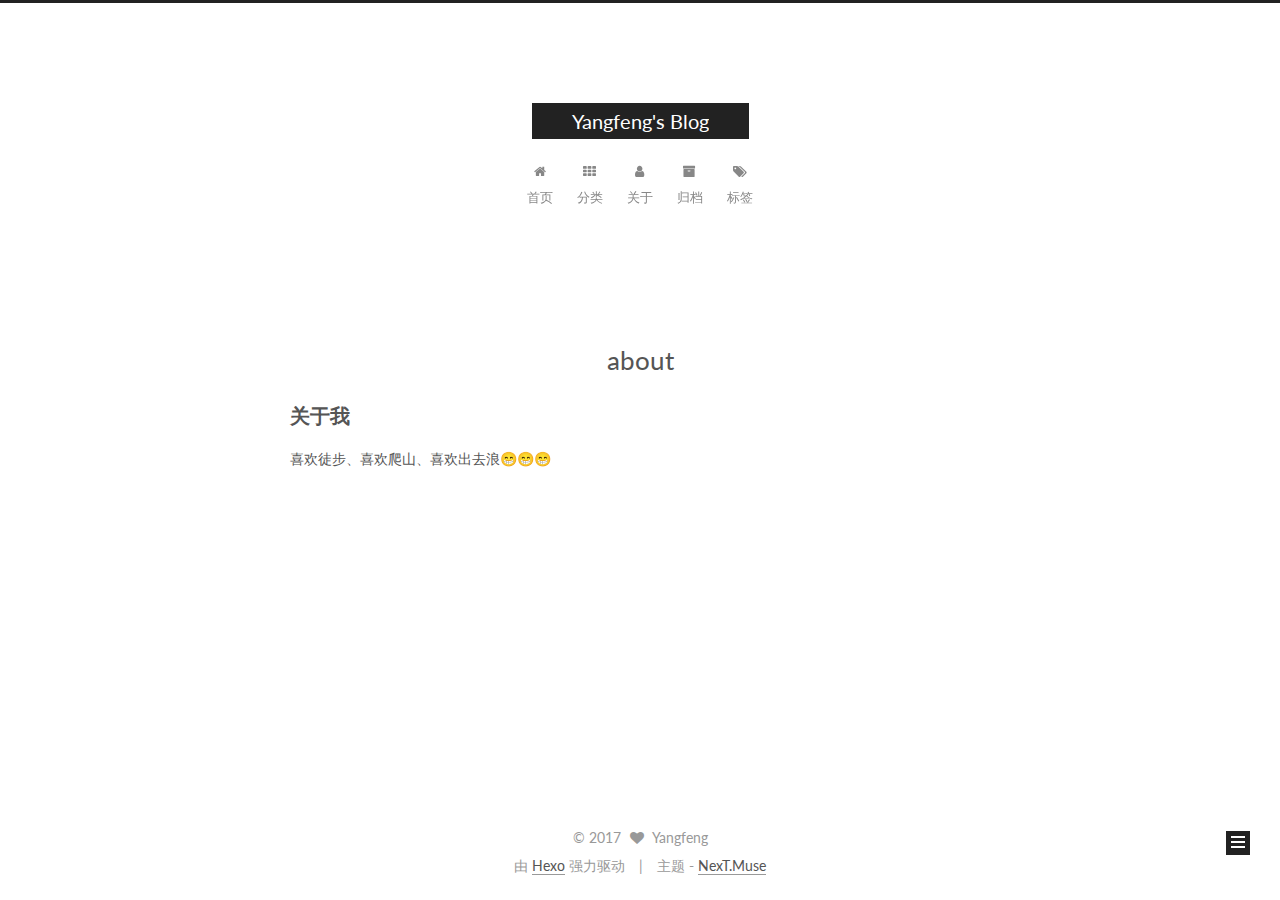
==== commit f89c6881: "Site updated: 2017-03-14 16:41:02" ====
--- a/about/index.html
+++ b/about/index.html
@@ -87,16 +87,16 @@
 
 
 
-<meta name="description" content="关于我做着iOS开发，处女座">
+<meta name="description" content="关于我喜欢徒步、喜欢爬山、喜欢出去浪😁😁😁">
 <meta property="og:type" content="website">
 <meta property="og:title" content="about">
 <meta property="og:url" content="http://yoursite.com/about/index.html">
 <meta property="og:site_name" content="Yangfeng's Blog">
-<meta property="og:description" content="关于我做着iOS开发，处女座">
-<meta property="og:updated_time" content="2016-10-11T06:10:54.000Z">
+<meta property="og:description" content="关于我喜欢徒步、喜欢爬山、喜欢出去浪😁😁😁">
+<meta property="og:updated_time" content="2017-03-14T08:40:10.000Z">
 <meta name="twitter:card" content="summary">
 <meta name="twitter:title" content="about">
-<meta name="twitter:description" content="关于我做着iOS开发，处女座">
+<meta name="twitter:description" content="关于我喜欢徒步、喜欢爬山、喜欢出去浪😁😁😁">
 
 
 
@@ -276,7 +276,7 @@
 
     
     
-      <h2 id="关于我"><a href="#关于我" class="headerlink" title="关于我"></a>关于我</h2><p>做着iOS开发，处女座 </p>
+      <h2 id="关于我"><a href="#关于我" class="headerlink" title="关于我"></a>关于我</h2><p>喜欢徒步、喜欢爬山、喜欢出去浪😁😁😁</p>
 
     
   </div>
--- a/css/main.css
+++ b/css/main.css
@@ -957,7 +957,11 @@
   bottom: 19px;
 }
 .header {
-  background: #fff;
+  background: url("http://omsjtc6hv.bkt.clouddn.com/hexo_head.png");
+  background-position: center;
+  background-repeat: no-repeat;
+  max-width: 100%;
+  height: auto;
 }
 .header-inner {
   position: relative;
@@ -1684,7 +1688,7 @@
   width: 4px;
   height: 4px;
   border-radius: 50%;
-  background: #ffe04b;
+  background: #1c855d;
 }
 .links-of-blogroll {
   font-size: 13px;
